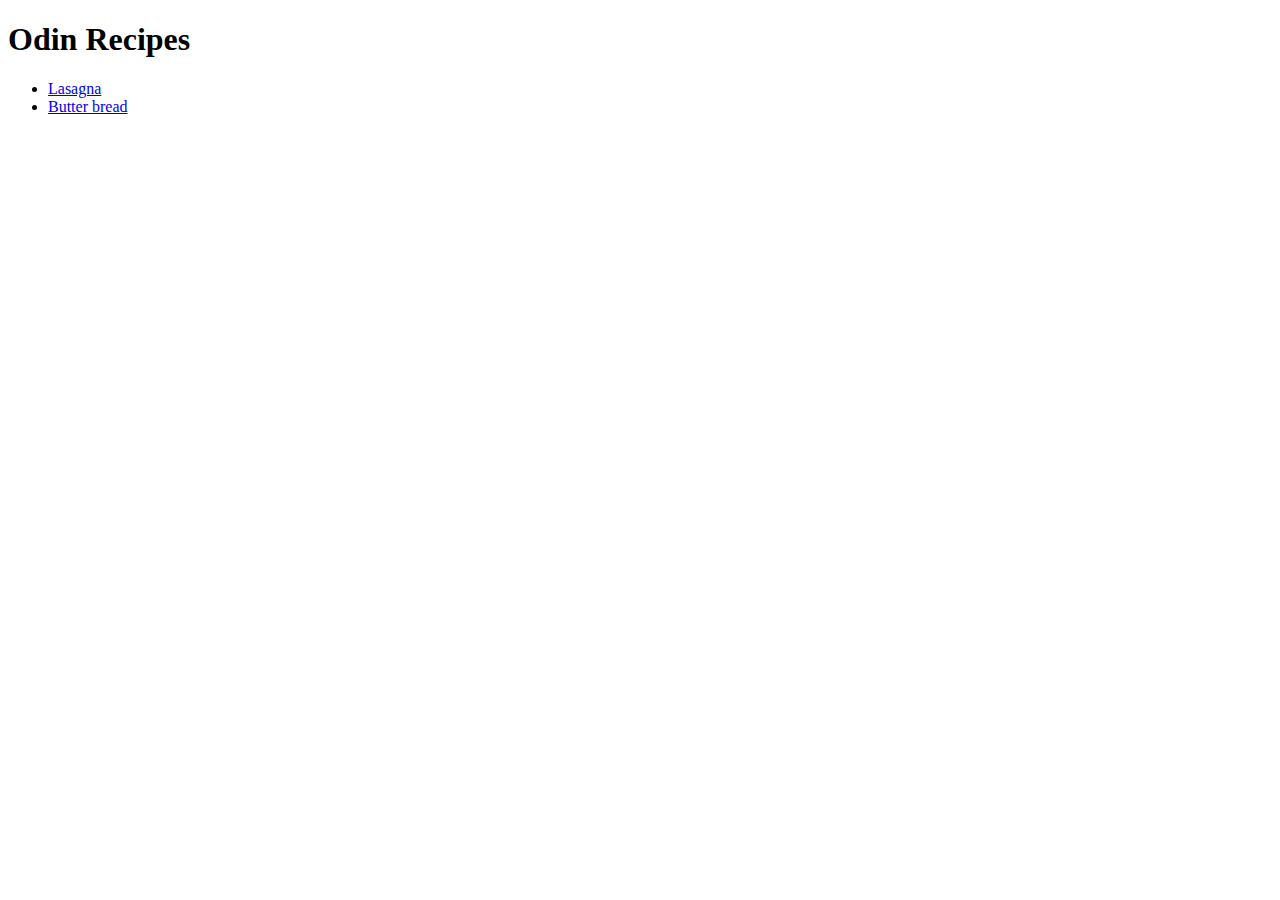
==== index.html @ 250d1793 "Add all steps of TOP first project." ====
<!DOCTYPE html>
<html lang="en">

<head>
  <meta charset="UTF-8">
  <meta name="viewport" content="width=device-width, initial-scale=1.0">
  <title>Odin Recipes</title>
</head>

<body>
  <h1>Odin Recipes</h1>
  <ul>
    <li><a href="./recipes/lasagna.html">Lasagna</a></li>
    <li><a href="./recipes/butterbread.html">Butter bread</a></li>
  </ul>

</body>

</html>
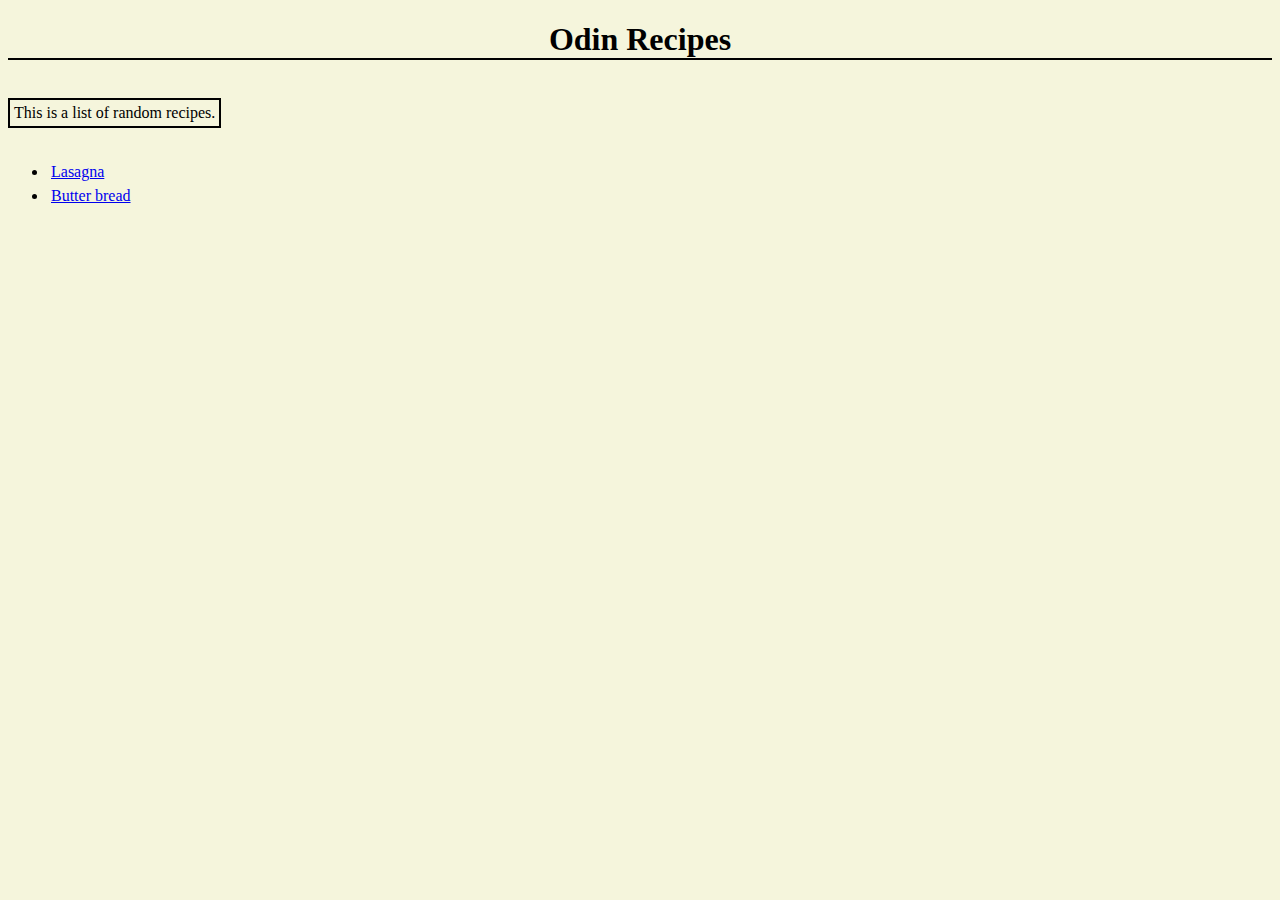
==== commit ab046f64: "Add style.css for website" ====
--- a/index.html
+++ b/index.html
@@ -4,11 +4,13 @@
 <head>
   <meta charset="UTF-8">
   <meta name="viewport" content="width=device-width, initial-scale=1.0">
+  <link rel="stylesheet" href="./style.css">
   <title>Odin Recipes</title>
 </head>
 
 <body>
   <h1>Odin Recipes</h1>
+  <p class="intro">This is a list of random recipes.</p>
   <ul>
     <li><a href="./recipes/lasagna.html">Lasagna</a></li>
     <li><a href="./recipes/butterbread.html">Butter bread</a></li>
--- a/style.css
+++ b/style.css
@@ -0,0 +1,33 @@
+body {
+  background-color: beige;
+}
+
+h1 {
+  text-align: center;
+  border-bottom: 2px solid black;
+}
+
+.intro,
+.description {
+  border: 2px solid black;
+  padding: 4px;
+  display: inline-block;
+  color: black;
+}
+
+li {
+  padding: 3px;
+  color: black;
+}
+
+#link {
+  padding: 1px;
+  margin: 4px;
+  border: 1px solid black;
+  display: inline-block;
+}
+
+img {
+  border: 0.5px solid black;
+  margin-left: 5px;
+}